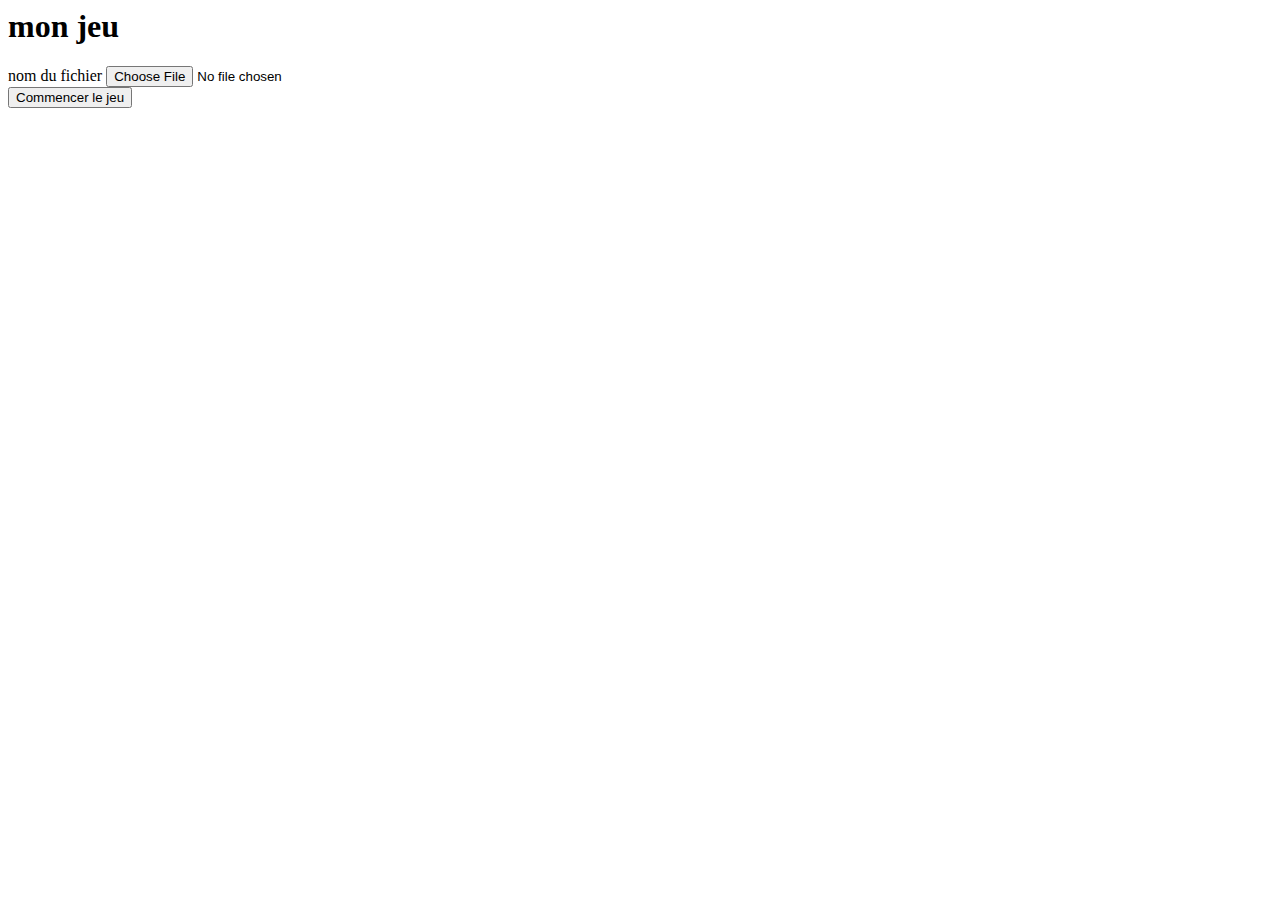
==== index.html @ ddbc05db "clean v1" ====
<html>
    <head>
        <meta charset="UTF-8">
        <title>Bot twitch-youtube</title>
        <meta name="viewport" content="width=device-width, initial-scale=1.0">
        <link type="text/css" rel="stylesheet" href="style.css">
    </head>
    <body>

        <div class="page1" id="page1">
            <h1 class="titre">mon jeu</h1>
            <label class="label_nom_du_fichier" for="nom_du_fichier">nom du fichier</label>
            <input class="input_nom_du_fichier" type="file" name="nom_du_fichier" id="nom_du_fichier">

            <br>
            <button class="boutton_commencer_le_jeu" onclick="Function_Commencer_Le_Jeu()">Commencer le jeu</button>
        </div>

        <div class="page2" id="page2">
            <p class="chronometre" id="chronometre"></p>

            <img class="afficher_image" id="afficher_image" src="">
            <p class="afficher_question" id="afficher_question"></p>
            <input class="input_ma_reponse" type="text" id="ma_reponse">

            <button class="valider" onclick="Function_valider()">VALIDER</button>
            <label class="numero_page" id="numero_page"></label>
        </div>

        <script type="text/javascript">
                var questions;
                var numero_question = 0;
                var chronometre_seconde = 0;
                var chronometre_minutes = 0;

                setInterval(function() {
                    document.getElementById('chronometre').innerText = chronometre_minutes + "," + chronometre_seconde;
                    chronometre_seconde += 1;
                    if (chronometre_seconde == 60) {
                        chronometre_minutes++;
                        chronometre_seconde = 0;
                    }
                }, 1000);

                function Function_Commencer_Le_Jeu() {
                    document.getElementById("page1").style.display = "none";
                    document.getElementById("page2").style.display = "block";

                    chronometre_seconde = 0;
                    chronometre_minutes = 0;
                    document.getElementById('afficher_image').src = questions.questions[numero_question].image;
                    document.getElementById('afficher_question').innerText = questions.questions[numero_question].question;
                }

                function Function_valider() {
                    if (document.getElementById('ma_reponse').value == questions.questions[numero_question].reponse) {
                        numero_question++;
                        alert("Bravo, tu as trouvé !!!");
                        document.getElementById('afficher_image').src = questions.questions[numero_question].image;
                        document.getElementById('afficher_question').innerText = questions.questions[numero_question].question;
                    } else {
                        alert("Tu t'es trompé, réessaye encore une fois");
                    }
                }

        </script>

        <script type="text/javascript">
            document.getElementById('nom_du_fichier').addEventListener('change', readSingleFile, false);

            function readSingleFile(e) {
                var file = e.target.files[0];
                console.log(file);
                if (!file) {
                    return;
                }
                var reader = new FileReader();
                reader.onload = function(e) {
                    questions = JSON.parse(e.target.result);
                };
                reader.readAsText(file);
            }
        </script>
        
    </body>
</html>
---- style.css ----
.page2 {
    display: none;
}
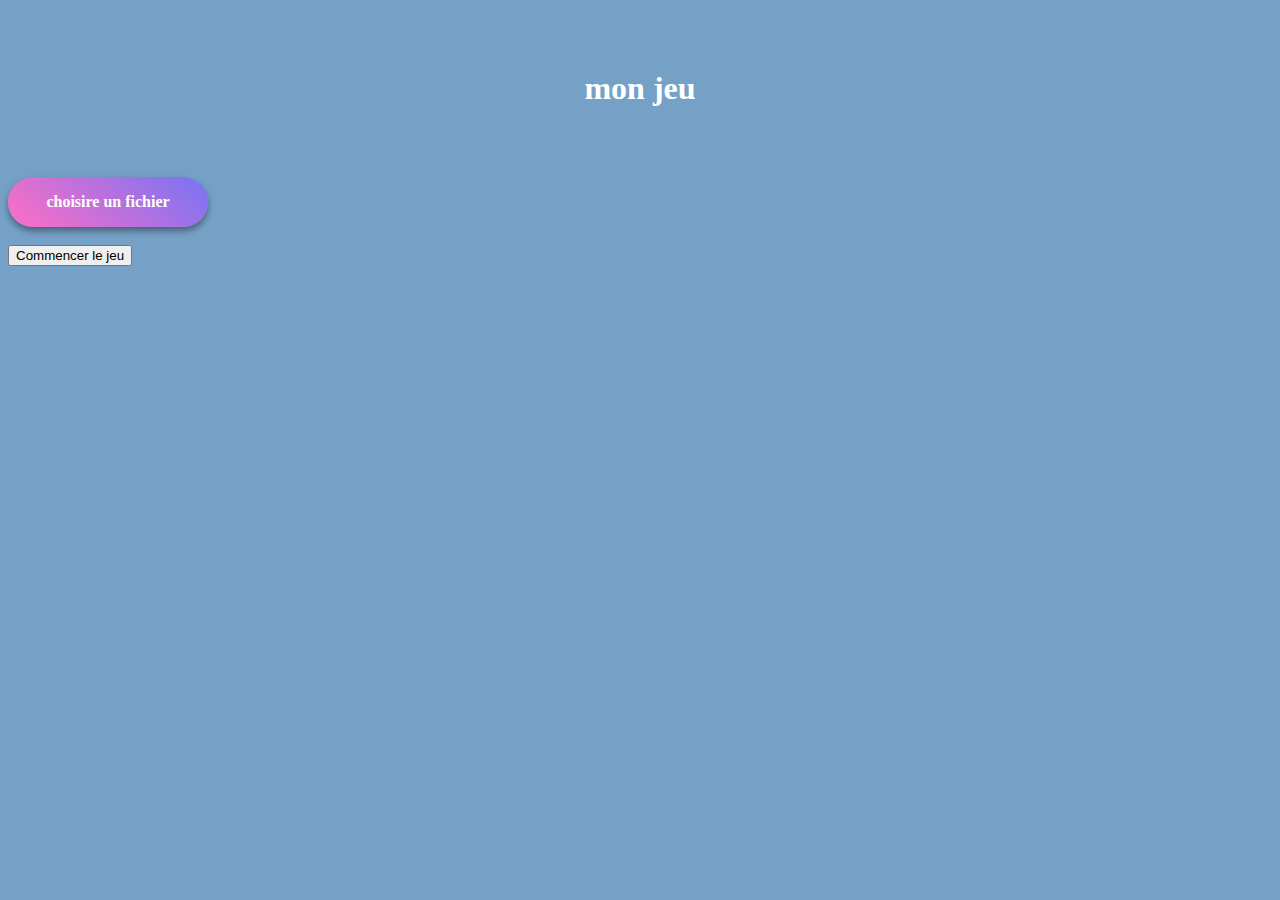
==== commit d79db604: "V2" ====
--- a/index.html
+++ b/index.html
@@ -5,22 +5,27 @@
         <meta name="viewport" content="width=device-width, initial-scale=1.0">
         <link type="text/css" rel="stylesheet" href="style.css">
     </head>
-    <body>
+    <body class="principal">
 
         <div class="page1" id="page1">
             <h1 class="titre">mon jeu</h1>
-            <label class="label_nom_du_fichier" for="nom_du_fichier">nom du fichier</label>
-            <input class="input_nom_du_fichier" type="file" name="nom_du_fichier" id="nom_du_fichier">
 
-            <br>
+            <div class="file-input">
+                <input type="file" id="nom_du_fichier" class="input_nom_du_fichier">
+                <label for="file">choisire un fichier</label>
+            </div>
+
+              <br>
             <button class="boutton_commencer_le_jeu" onclick="Function_Commencer_Le_Jeu()">Commencer le jeu</button>
         </div>
 
         <div class="page2" id="page2">
             <p class="chronometre" id="chronometre"></p>
 
-            <img class="afficher_image" id="afficher_image" src="">
-            <p class="afficher_question" id="afficher_question"></p>
+            <div class="afficher_img_quest">
+                <img class="afficher_image" id="afficher_image" src="">
+                <p class="afficher_question" id="afficher_question"></p>
+            </div>
             <input class="input_ma_reponse" type="text" id="ma_reponse">
 
             <button class="valider" onclick="Function_valider()">VALIDER</button>
@@ -50,6 +55,7 @@
                     chronometre_minutes = 0;
                     document.getElementById('afficher_image').src = questions.questions[numero_question].image;
                     document.getElementById('afficher_question').innerText = questions.questions[numero_question].question;
+                    document.getElementById('numero_page').innerText = (numero_question + 1) + '/' + questions.questions.length;
                 }
 
                 function Function_valider() {
@@ -58,11 +64,15 @@
                         alert("Bravo, tu as trouvé !!!");
                         document.getElementById('afficher_image').src = questions.questions[numero_question].image;
                         document.getElementById('afficher_question').innerText = questions.questions[numero_question].question;
+                        document.getElementById('numero_page').innerText = (numero_question + 1) + '/' + questions.questions.length;
                     } else {
                         alert("Tu t'es trompé, réessaye encore une fois");
                     }
                 }
 
+                function Function_fin_du_jeu() {
+                    
+                }
         </script>
 
         <script type="text/javascript">
--- a/style.css
+++ b/style.css
@@ -1,3 +1,64 @@
+.principal {
+    background-color: #76a1c7;
+}
+
+.page1 {
+    margin-left: auto;
+    margin-right: auto;
+}
+
+.input_nom_du_fichier {
+    opacity: 0;
+    width: 200px;
+    height: 50px;
+    position: absolute;
+    z-index: 2;
+}
+
+.file-input label {
+    display: block;
+    position: relative;
+    width: 200px;
+    height: 50px;
+    border-radius: 25px;
+    background: linear-gradient(40deg, #ff6ec4, #7873f5);
+    box-shadow: 0 4px 7px rgba(0, 0, 0, 0.4);
+    display: flex;
+    align-items: center;
+    justify-content: center;
+    color: #fff;
+    font-weight: bold;
+    cursor: pointer;
+    transition: transform .2s ease-out;
+}
+
+.titre {
+    margin-top: 70px;
+    margin-bottom: 70px;
+    text-align: center;
+    color: white;
+}
+
 .page2 {
     display: none;
+}
+
+.afficher_img_quest {
+    width: 70%;
+    background-color: #ffffff;
+    box-shadow: 0 4px 8px 0 rgba(0, 0, 0, 0.2), 0 6px 20px 0 rgba(0, 0, 0, 0.19);
+    margin: 0 auto;
+    margin-bottom: 25px;
+}
+
+.afficher_image {
+    display: block;
+    margin-left: auto;
+    margin-right: auto;
+    width: 50%;
+}
+
+.afficher_question {
+    text-align: center;
+    padding: 10px 20px;
 }